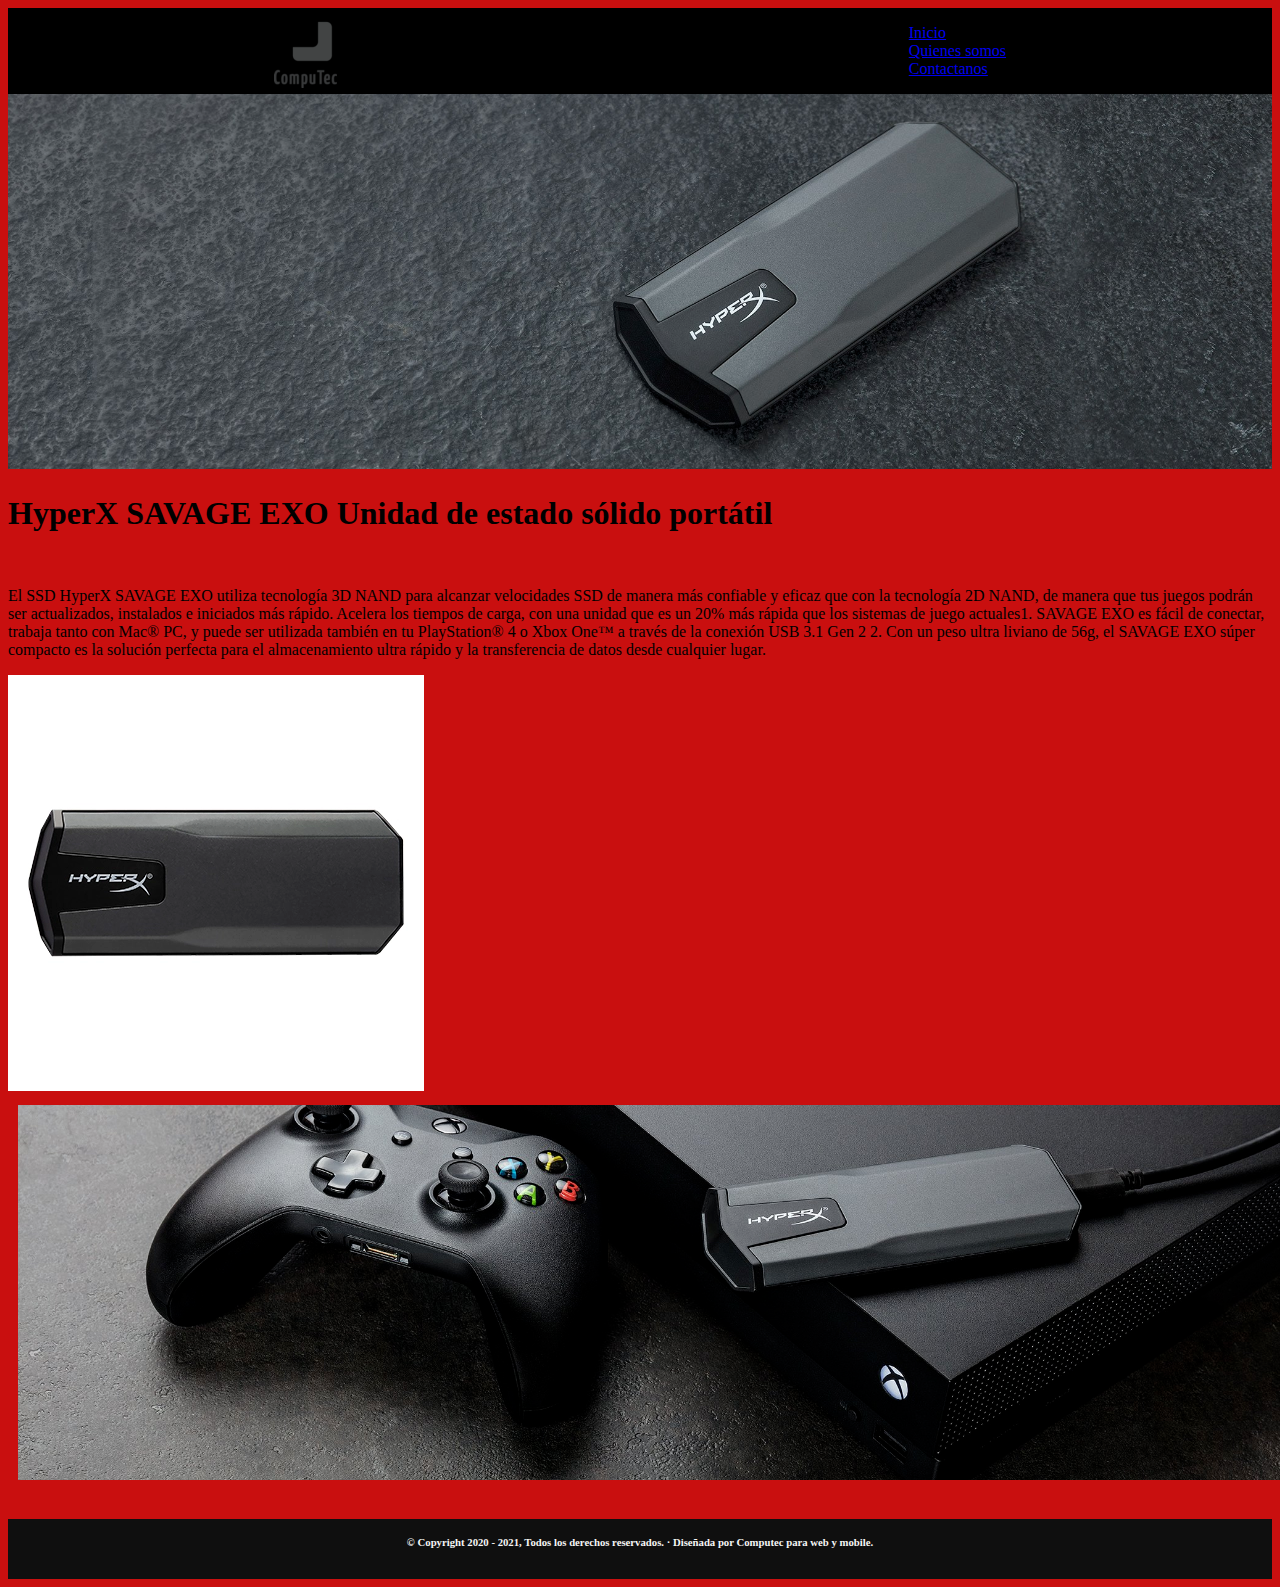
==== docs/paginas/hyperxexo.html @ be3c454d "se suben carpetas index y estilos css de Matias" ====
<!DOCTYPE html>
<html lang="en">

<head>
    <meta charset="UTF-8">
    <meta http-equiv="X-UA-Compatible" content="IE=edge">
    <meta name="viewport" content="width=device-width, initial-scale=1.0">
    <link rel="stylesheet" href="../css/estiloHexo.css">
    <link href="https://cdn.jsdelivr.net/npm/bootstrap@5.0.0-beta3/dist/css/bootstrap.min.css" rel="stylesheet" integrity="sha384-eOJMYsd53ii+scO/bJGFsiCZc+5NDVN2yr8+0RDqr0Ql0h+rP48ckxlpbzKgwra6" crossorigin="anonymous">

    <title>Hexo SSD</title>
</head>

<body>
    <div class="container">
        <div class="header">
            <div class="logo">
                <a href="../index.html">
                    <img src="../img/logo 2 prueba reducido v2.png" alt="LOGO_COMPUTEC">
                </a>
            </div>

            <div class="navegacion">
                <ul class="nav justify-content-center">
                    <li class="nav-item">
                        <a class="nav-link active" href="../index.html">Inicio </a>
                    </li>
                    <li class="nav-item">
                        <a class="nav-link" href="Paginas/quienessomos.html">Quienes somos</a>
                    </li>
                    <li class="nav-item">
                        <a class="nav-link" href="#!">Contactanos</a>
                    </li>
                </ul>
            </div>
        </div>

        <div class="contenedor-imagen">
            <img src="../img/Disco duro/hyperxhexo-2.png" alt="Hyperxssd">
        </div>


        <div class="contenedor-info">
            <div class="row">
                <div class="izquierda col-md-8 col-sm-12">
                    <h1>HyperX SAVAGE EXO Unidad de estado sólido portátil</h1>
                    <br>
                    <p>El SSD HyperX SAVAGE EXO utiliza tecnología 3D NAND para alcanzar velocidades SSD de manera más confiable y eficaz que con la tecnología 2D NAND, de manera que tus juegos podrán ser actualizados, instalados e iniciados más rápido.
                        Acelera los tiempos de carga, con una unidad que es un 20% más rápida que los sistemas de juego actuales1. SAVAGE EXO es fácil de conectar, trabaja tanto con Mac® PC, y puede ser utilizada también en tu PlayStation® 4 o Xbox One™
                        a través de la conexión USB 3.1 Gen 2 2. Con un peso ultra liviano de 56g, el SAVAGE EXO súper compacto es la solución perfecta para el almacenamiento ultra rápido y la transferencia de datos desde cualquier lugar.</p>
                </div>
                <div class="derecha col-md-4 col-sm-12">
                    <img src="../img/Disco duro/ssd-savage-exo-shsx100-1-lg.png" alt="">
                </div>



            </div>

        </div>




        <div class="contenedor-imagen-2">
            <img src="../img/Disco duro/ssd-savage-exo-3-lg.png" alt="HyperxssdC">
        </div>





    </div>



    <footer class="footer">
        <h6>© Copyright 2020 - 2021, Todos los derechos reservados. · Diseñada por Computec para web y mobile.</h6>
    </footer>



    <script src="https://code.jquery.com/jquery-3.3.1.slim.min.js" integrity="sha384-q8i/X+965DzO0rT7abK41JStQIAqVgRVzpbzo5smXKp4YfRvH+8abtTE1Pi6jizo" crossorigin="anonymous"></script>
    <script src="https://cdnjs.cloudflare.com/ajax/libs/popper.js/1.14.7/umd/popper.min.js" integrity="sha384-UO2eT0CpHqdSJQ6hJty5KVphtPhzWj9WO1clHTMGa3JDZwrnQq4sF86dIHNDz0W1" crossorigin="anonymous"></script>
    <script src="https://stackpath.bootstrapcdn.com/bootstrap/4.3.1/js/bootstrap.min.js" integrity="sha384-JjSmVgyd0p3pXB1rRibZUAYoIIy6OrQ6VrjIEaFf/nJGzIxFDsf4x0xIM+B07jRM" crossorigin="anonymous"></script>

</body>

</html>
---- docs/css/estiloHexo.css ----
body {
    background-color: rgb(201, 15, 15);
}

.header {
    background-color: rgb(0, 0, 0);
    display: flex;
    justify-content: space-around;
}

.contenedor-imagen img {
    width: 100%;
}

.contenedor-imagen-2 img {
    margin: 10px;
    width: 100%;
}

.footer h6 {
    color: whitesmoke;
    padding: 17px;
}

.footer {
    background-color: rgb(15, 15, 15);
    text-align: center;
    height: 60px;
}

@media screen and (max-width: 800px) {
    .header {
        flex-direction: column;
    }
    .footer {
        display: none;
    }
}
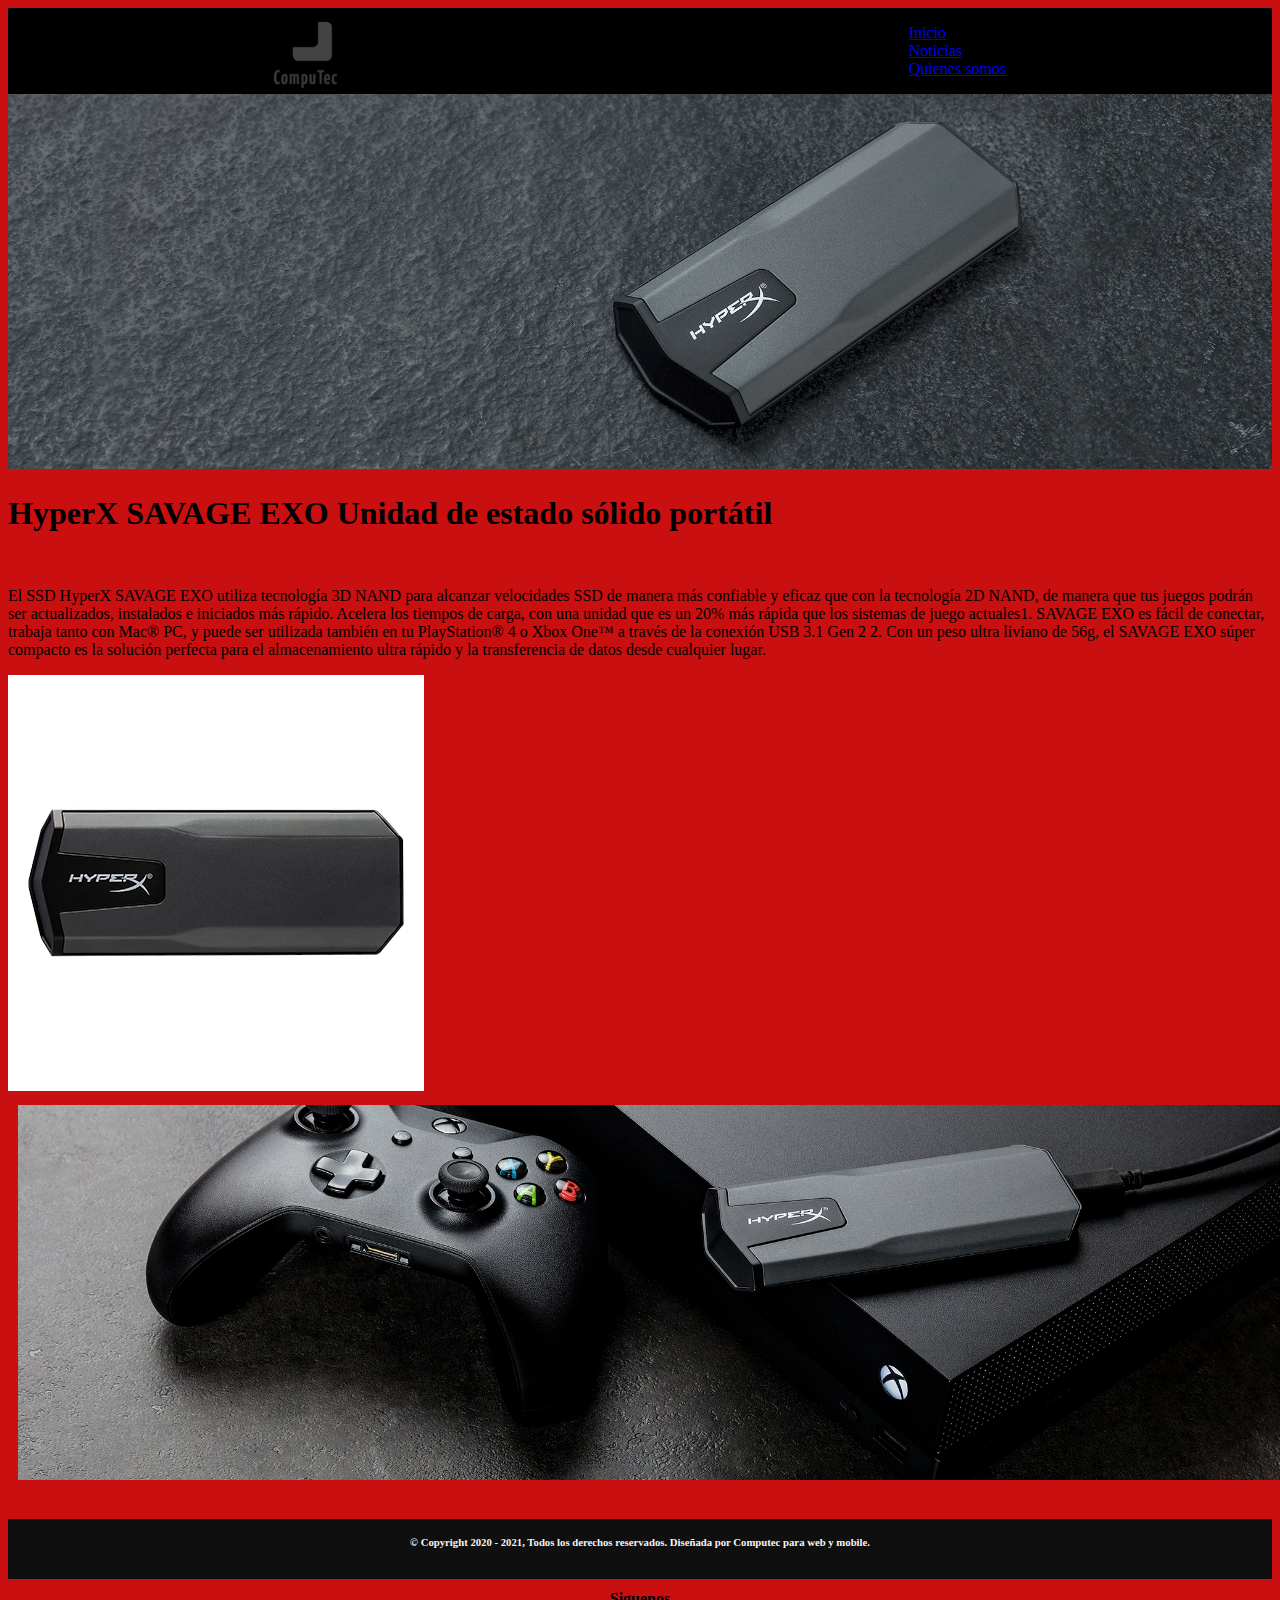
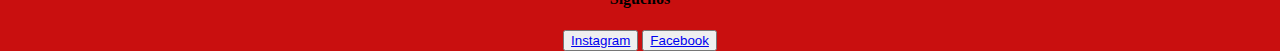
==== commit 183217b7: "tercer camhio 2 paginas mas" ====
--- a/docs/paginas/hyperxexo.html
+++ b/docs/paginas/hyperxexo.html
@@ -5,7 +5,7 @@
     <meta charset="UTF-8">
     <meta http-equiv="X-UA-Compatible" content="IE=edge">
     <meta name="viewport" content="width=device-width, initial-scale=1.0">
-    <link rel="stylesheet" href="../css/estiloHexo.css">
+    <link rel="stylesheet" href="/docs/css/estiloHexo.css">
     <link href="https://cdn.jsdelivr.net/npm/bootstrap@5.0.0-beta3/dist/css/bootstrap.min.css" rel="stylesheet" integrity="sha384-eOJMYsd53ii+scO/bJGFsiCZc+5NDVN2yr8+0RDqr0Ql0h+rP48ckxlpbzKgwra6" crossorigin="anonymous">
 
     <title>Hexo SSD</title>
@@ -24,13 +24,12 @@
                 <ul class="nav justify-content-center">
                     <li class="nav-item">
                         <a class="nav-link active" href="../index.html">Inicio </a>
-                    </li>
-                    <li class="nav-item">
-                        <a class="nav-link" href="Paginas/quienessomos.html">Quienes somos</a>
-                    </li>
-                    <li class="nav-item">
-                        <a class="nav-link" href="#!">Contactanos</a>
-                    </li>
+                        <li class="nav-item">
+                            <a class="nav-link" href="/docs/paginas/noticias.html">Noticias</a>
+                        </li>
+                        <li class="nav-item">
+                            <a class="nav-link" href="/docs/paginas/quienessomos.html">Quienes somos</a>
+                        </li>
                 </ul>
             </div>
         </div>
@@ -75,7 +74,17 @@
 
 
     <footer class="footer">
-        <h6>© Copyright 2020 - 2021, Todos los derechos reservados. · Diseñada por Computec para web y mobile.</h6>
+        <h6>© Copyright 2020 - 2021, Todos los derechos reservados. Diseñada por Computec para web y mobile.
+        </h6>
+        <section>
+            <h4>Siguenos</h4>
+            <div class="foot_follow">
+                <button type="button" class="btn btn-outline-danger"><a class="btn_follow" href="https://www.instagram.com/">Instagram</a></button>
+                <button type="button" class="btn btn-outline-danger"><a class="btn_follow" href="https://www.facebook.com/">Facebook</a></button>
+
+            </div>
+
+        </section>
     </footer>
 
 
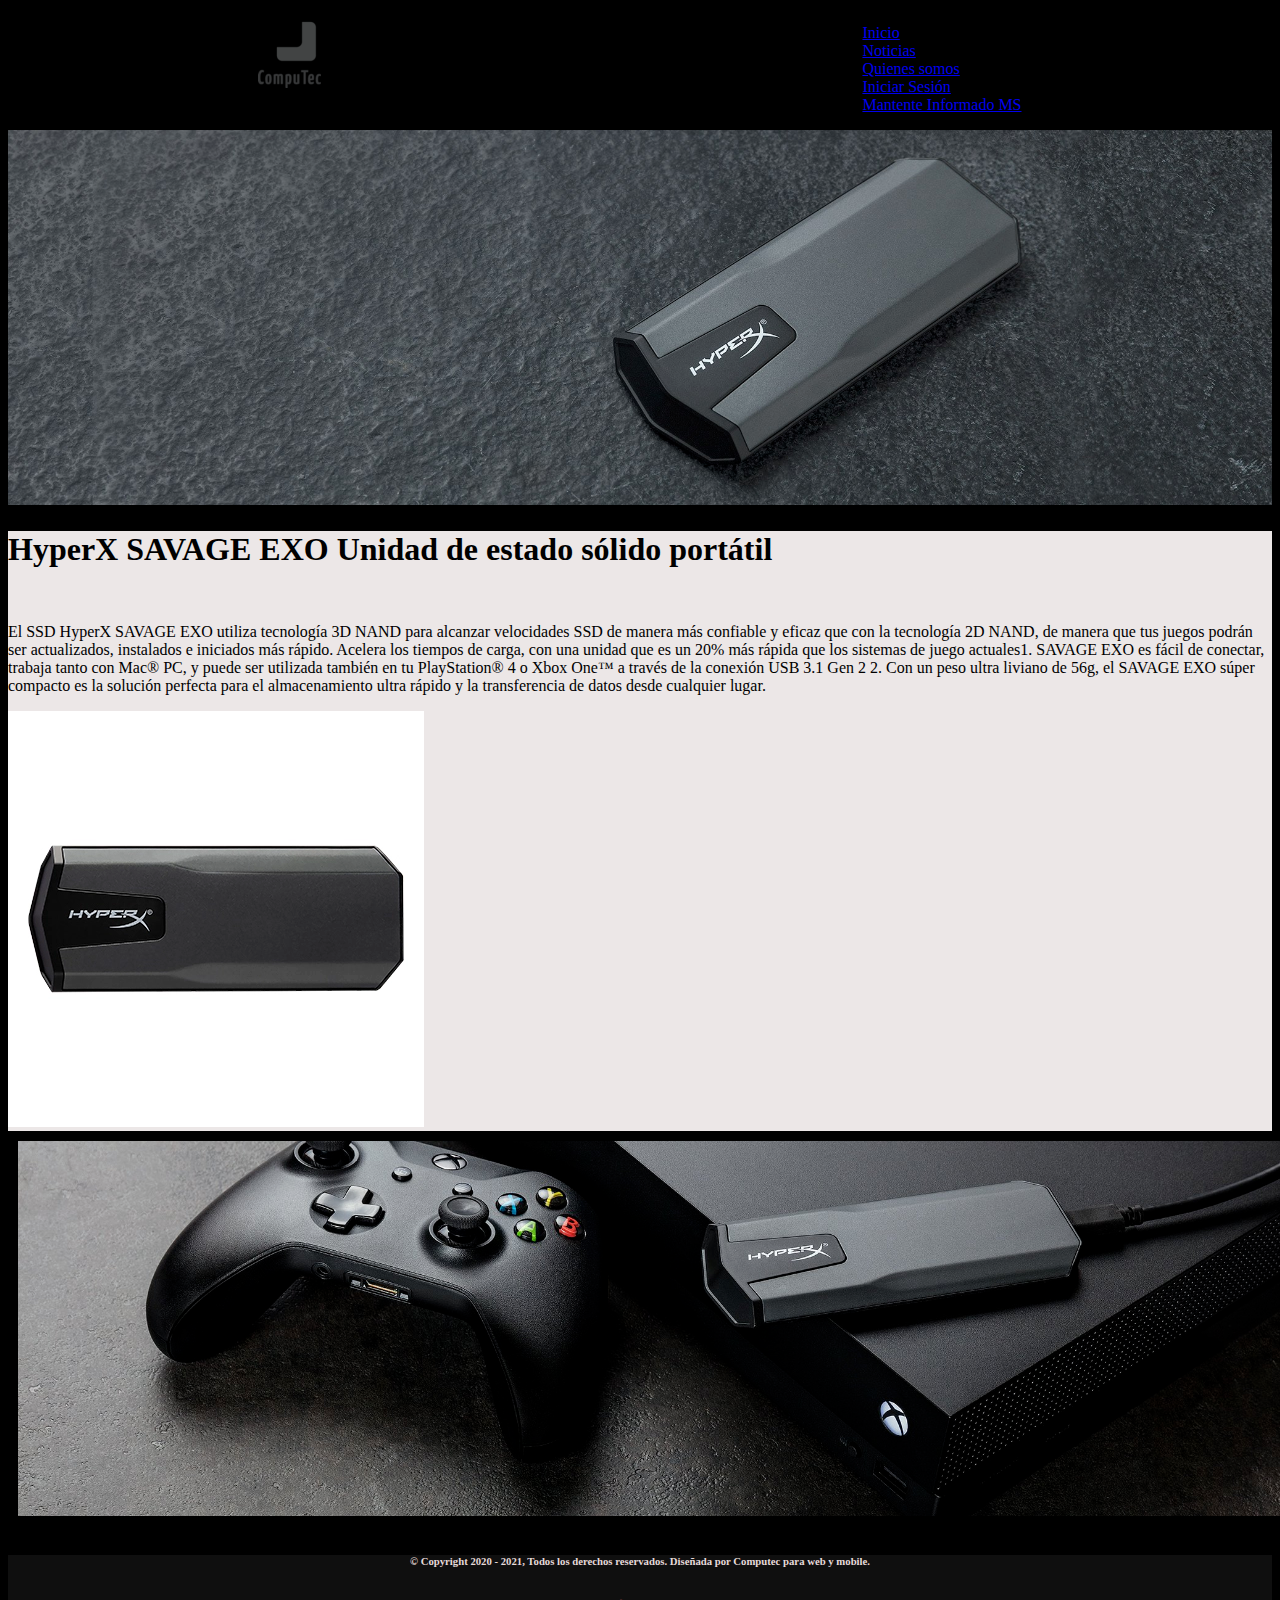
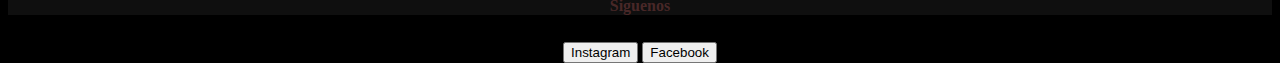
==== commit c83ee1f1: "Validacion y modificacion" ====
--- a/docs/paginas/hyperxexo.html
+++ b/docs/paginas/hyperxexo.html
@@ -1,13 +1,12 @@
 <!DOCTYPE html>
-<html lang="en">
+<html lang="es">
 
 <head>
     <meta charset="UTF-8">
     <meta http-equiv="X-UA-Compatible" content="IE=edge">
     <meta name="viewport" content="width=device-width, initial-scale=1.0">
-    <link rel="stylesheet" href="/docs/css/estiloHexo.css">
     <link href="https://cdn.jsdelivr.net/npm/bootstrap@5.0.0-beta3/dist/css/bootstrap.min.css" rel="stylesheet" integrity="sha384-eOJMYsd53ii+scO/bJGFsiCZc+5NDVN2yr8+0RDqr0Ql0h+rP48ckxlpbzKgwra6" crossorigin="anonymous">
-
+    <link rel="stylesheet" href="../css/estiloHexo.css">
     <title>Hexo SSD</title>
 </head>
 
@@ -16,7 +15,7 @@
         <div class="header">
             <div class="logo">
                 <a href="../index.html">
-                    <img src="../img/logo 2 prueba reducido v2.png" alt="LOGO_COMPUTEC">
+                    <img src="../img/logo_2_prueba_reducido_v2.png" alt="LOGO_COMPUTEC">
                 </a>
             </div>
 
@@ -24,18 +23,25 @@
                 <ul class="nav justify-content-center">
                     <li class="nav-item">
                         <a class="nav-link active" href="../index.html">Inicio </a>
-                        <li class="nav-item">
-                            <a class="nav-link" href="/docs/paginas/noticias.html">Noticias</a>
-                        </li>
-                        <li class="nav-item">
-                            <a class="nav-link" href="/docs/paginas/quienessomos.html">Quienes somos</a>
-                        </li>
+                    </li>
+                    <li class="nav-item">
+                        <a class="nav-link" href="noticias.html">Noticias</a>
+                    </li>
+                    <li class="nav-item">
+                        <a class="nav-link" href="quienessomos.html">Quienes somos</a>
+                    </li>
+                    <li class="nav-item">
+                        <a class="nav-link" href="login.html">Iniciar Sesión</a>
+                    </li>
+                    <li class="nav-item">
+                        <a class="nav-link" href="Api.html">Mantente Informado MS </a>
+                    </li>
                 </ul>
             </div>
         </div>
 
         <div class="contenedor-imagen">
-            <img src="../img/Disco duro/hyperxhexo-2.png" alt="Hyperxssd">
+            <img src="../img/Disco_duro/hyperxhexo-2.png" alt="Hyperxssd">
         </div>
 
 
@@ -49,7 +55,7 @@
                         a través de la conexión USB 3.1 Gen 2 2. Con un peso ultra liviano de 56g, el SAVAGE EXO súper compacto es la solución perfecta para el almacenamiento ultra rápido y la transferencia de datos desde cualquier lugar.</p>
                 </div>
                 <div class="derecha col-md-4 col-sm-12">
-                    <img src="../img/Disco duro/ssd-savage-exo-shsx100-1-lg.png" alt="">
+                    <img src="../img/Disco_duro/ssd-savage-exo-shsx100-1-lg.png" alt="">
                 </div>
 
 
@@ -62,7 +68,7 @@
 
 
         <div class="contenedor-imagen-2">
-            <img src="../img/Disco duro/ssd-savage-exo-3-lg.png" alt="HyperxssdC">
+            <img src="../img/Disco_duro/ssd-savage-exo-3-lg.png" alt="HyperxssdC">
         </div>
 
 
@@ -79,8 +85,8 @@
         <section>
             <h4>Siguenos</h4>
             <div class="foot_follow">
-                <button type="button" class="btn btn-outline-danger"><a class="btn_follow" href="https://www.instagram.com/">Instagram</a></button>
-                <button type="button" class="btn btn-outline-danger"><a class="btn_follow" href="https://www.facebook.com/">Facebook</a></button>
+                <button type="button" class="btn btn-outline-danger" onclick="location='https://www.Instagram.com'">Instagram</button>
+                <button type="button" class="btn btn-outline-danger" onclick="location='https://www.facebook.com'">Facebook</button>
 
             </div>
 
--- a/docs/css/estiloHexo.css
+++ b/docs/css/estiloHexo.css
@@ -1,11 +1,11 @@
-body {
-    background-color: rgb(201, 15, 15);
-}
-
 .header {
     background-color: rgb(0, 0, 0);
     display: flex;
     justify-content: space-around;
+}
+
+body {
+    background-color: rgb(0, 0, 0);
 }
 
 .contenedor-imagen img {
@@ -17,9 +17,17 @@
     width: 100%;
 }
 
-.footer h6 {
-    color: whitesmoke;
-    padding: 17px;
+h6 {
+    color: rgb(230, 218, 218);
+}
+
+.contenedor-info {
+    background: rgb(236, 231, 231);
+}
+
+.footer h4 {
+    color: rgba(92, 48, 48, 0.767);
+    padding: 5px;
 }
 
 .footer {
